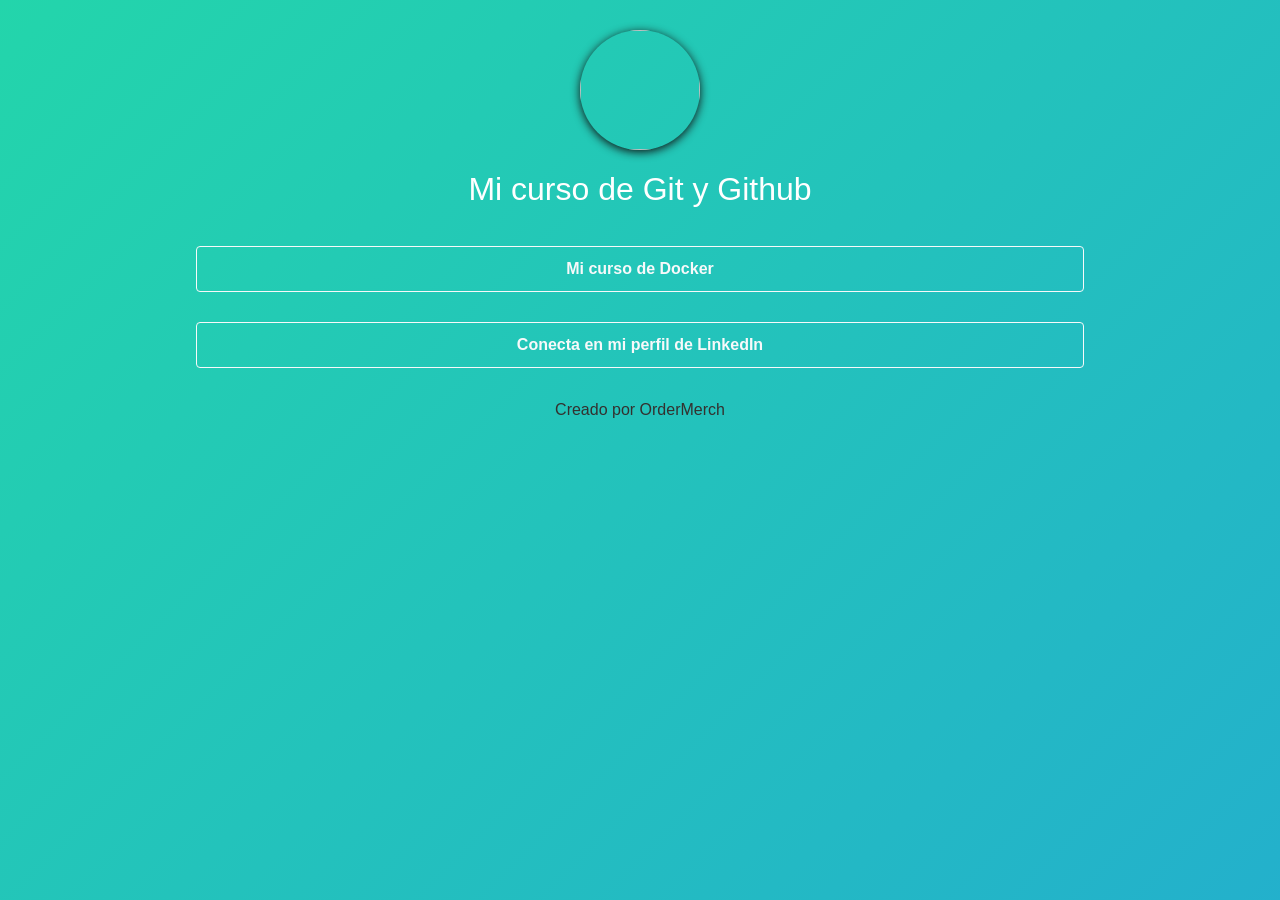
==== docs/index.html @ 8a02a0b6 "Plantilla html" ====
<!DOCTYPE html>
<html lang="en" >

<head><meta http-equiv="Content-Type" content="text/html; charset=windows-1252">
    
    <title>vanDevBett</title>

    <meta name="viewport" content="width=device-width, initial-scale=1">
    <link rel="stylesheet" href="assets/style.css">
    <link rel="stylesheet" href="https://stackpath.bootstrapcdn.com/bootstrap/4.1.3/css/bootstrap.min.css" integrity="sha384-MCw98/SFnGE8fJT3GXwEOngsV7Zt27NXFoaoApmYm81iuXoPkFOJwJ8ERdknLPMO" crossorigin="anonymous">
</head>

<body>
    <div class="container">
    <div class="col-xs-12">
            <div class="text-center" style="padding-top: 30px; padding-bottom: 30px;">
                <img class="backdrop linktree">
                <h2 style="color: #ffffff; padding-top: 20px;">Mi curso de Git y Github</h2>
            </div>
    </div>
    </div>


    <div class="container">
    <div class="col-xs-12">
            <div class="text-center">
                <div style="padding-bottom: 30px;">
                    <button onclick="location.href='https://platzi.com/p/BettDevelop/'" type="button" class="btn btn-outline-light shake" style="width: 80%; padding-top:10px; padding-bottom:10px; font-weight: 800;">Mi curso de Docker</button>
                </div>
                <!-- <div style="padding-bottom: 30px;">
                    <button onclick="location.href='http://aminespinoza.com'" type="button" class="btn btn-outline-light" style="width: 80%; padding-top:10px; padding-bottom:10px; font-weight: 600;">Mi sitio web</button>
                </div> -->
                <div style="padding-bottom: 30px;">
                    <button onclick="location.href='https://www.linkedin.com/in/juan-carlos-betancourt-23b11938'" type="button" class="btn btn-outline-light" style="width: 80%; padding-top:10px; padding-bottom:10px; font-weight: 600;">Conecta en mi perfil de LinkedIn</button>
                </div>
                <!-- <div style="padding-bottom: 30px;">
                    <button onclick="location.href='https://www.instagram.com/aminespinoza10/'" type="button" class="btn btn-outline-light" style="width: 80%; padding-top:10px; padding-bottom:10px; font-weight: 600;">Visitame en Instagram</button>
                </div>
                <div style="padding-bottom: 30px;">
                    <button onclick="location.href='https://www.youtube.com/aminespinoza'" type="button" class="btn btn-outline-light" style="width: 80%; padding-top:10px; padding-bottom:10px; font-weight: 600;">Mira mi canal de Youtube</button>
                </div> -->
            </div>
    </div>
    </div>

        <div class="text-center">
            <a href="https://codepen.io/nightcl4w/pen/dEjreJ" style="color: #34312f;" target="_blank">Creado por OrderMerch</a>
        </div>


    <script src="https://code.jquery.com/jquery-3.3.1.slim.min.js" integrity="sha384-q8i/X+965DzO0rT7abK41JStQIAqVgRVzpbzo5smXKp4YfRvH+8abtTE1Pi6jizo" crossorigin="anonymous"></script>
    <script src="https://cdnjs.cloudflare.com/ajax/libs/popper.js/1.14.3/umd/popper.min.js" integrity="sha384-ZMP7rVo3mIykV+2+9J3UJ46jBk0WLaUAdn689aCwoqbBJiSnjAK/l8WvCWPIPm49" crossorigin="anonymous"></script>
    <script src="https://stackpath.bootstrapcdn.com/bootstrap/4.1.3/js/bootstrap.min.js" integrity="sha384-ChfqqxuZUCnJSK3+MXmPNIyE6ZbWh2IMqE241rYiqJxyMiZ6OW/JmZQ5stwEULTy" crossorigin="anonymous"></script>
    <!-- This pre-lander was created by Brandon Nilsson -->
    <!-- You're welcome to edit, reproduce and change this template as long as original contributation stays present on the website at all times.  -->
</body>

</html>
---- docs/assets/style.css ----
body {
	width: 100wh;
	height: 90vh;
	color: #fff;
	background: linear-gradient(-45deg, #EE7752, #E73C7E, #23A6D5, #23D5AB);
	background-size: 400% 400%;
	-webkit-animation: Gradient 15s ease infinite;
	-moz-animation: Gradient 15s ease infinite;
	animation: Gradient 15s ease infinite;
}

@-webkit-keyframes Gradient {
	0% {
		background-position: 0% 50%
	}
	50% {
		background-position: 100% 50%
	}
	100% {
		background-position: 0% 50%
	}
}

@-moz-keyframes Gradient {
	0% {
		background-position: 0% 50%
	}
	50% {
		background-position: 100% 50%
	}
	100% {
		background-position: 0% 50%
	}
}

@keyframes Gradient {
	0% {
		background-position: 0% 50%
	}
	50% {
		background-position: 100% 50%
	}
	100% {
		background-position: 0% 50%
	}
}

h1,
h6 {
	font-family: 'Open Sans';
	font-weight: 300;
	text-align: center;
	position: absolute;
	top: 45%;
	right: 0;
	left: 0;
}

.shake {
	animation: shake-animation 4.72s ease infinite;
	transform-origin: 50% 50%;
  }
  .element {
	margin: 0 auto;
	width: 150px;
	height: 150px;
	background: red;
  }
  @keyframes shake-animation {
	 0% { transform:translate(0,0) }
	1.78571% { transform:translate(5px,0) }
	3.57143% { transform:translate(0,0) }
	5.35714% { transform:translate(5px,0) }
	7.14286% { transform:translate(0,0) }
	8.92857% { transform:translate(5px,0) }
	10.71429% { transform:translate(0,0) }
	100% { transform:translate(0,0) }
  }

  .backdrop {
	  -moz-box-shadow: 0px 6px 5px #111; 
	  -webkit-box-shadow: 0px 6px 5px #111; 
	  box-shadow: 0px 2px 10px #111; 
	  -moz-border-radius:190px; 
	  -webkit-border-radius:190px; 
	  border-radius:190px;
  }

  .linktree {
	  width: 120px;
	  height: 120px;
	  background-image: url("https://avatars.githubusercontent.com/u/106186354?v=4");
	  background-size: cover;
	  background-repeat: no-repeat;
	  background-position: 50% 50%;
  }
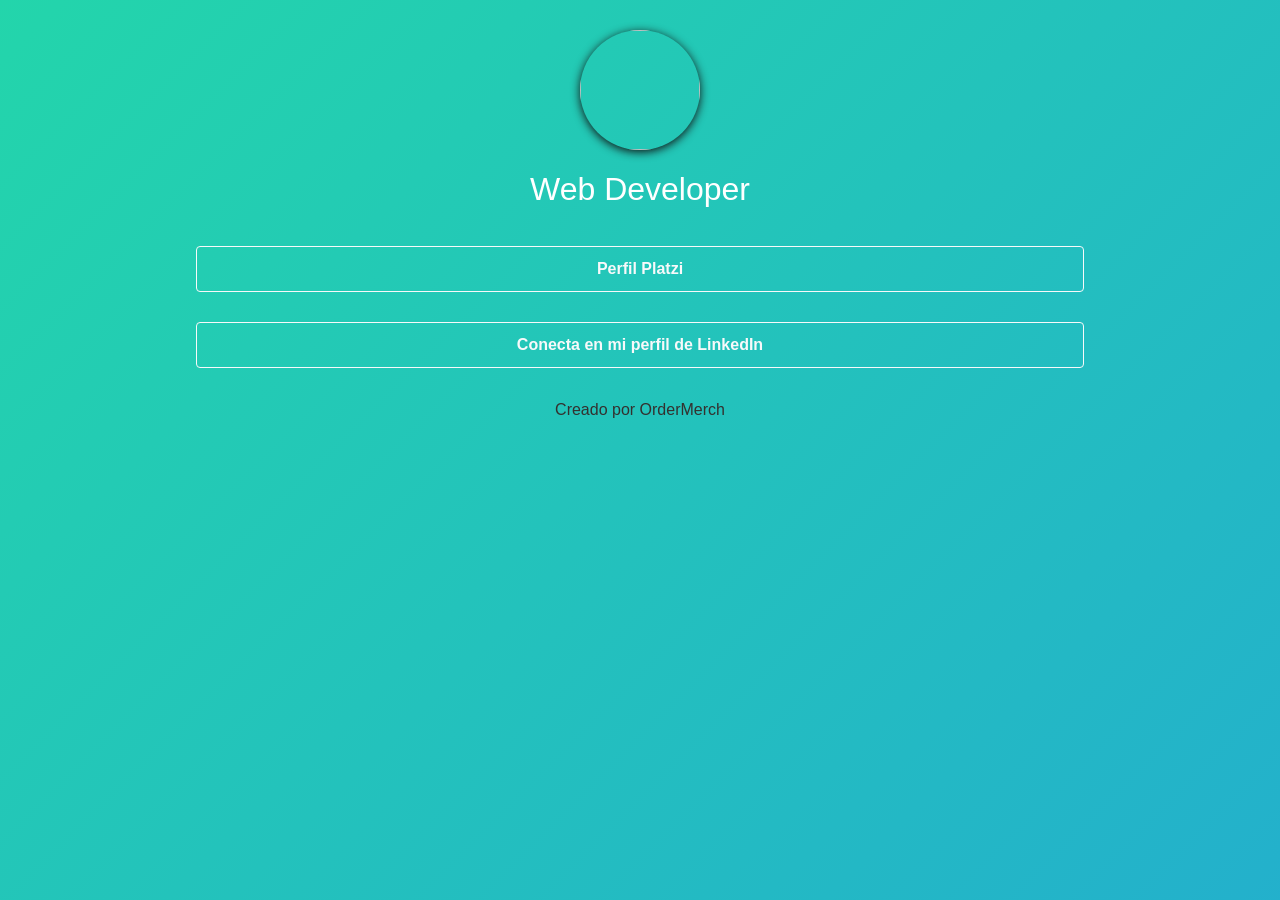
==== commit bb055497: "Cambio de foto" ====
--- a/docs/index.html
+++ b/docs/index.html
@@ -15,7 +15,7 @@
     <div class="col-xs-12">
             <div class="text-center" style="padding-top: 30px; padding-bottom: 30px;">
                 <img class="backdrop linktree">
-                <h2 style="color: #ffffff; padding-top: 20px;">Mi curso de Git y Github</h2>
+                <h2 style="color: #ffffff; padding-top: 20px;">Web Developer</h2>
             </div>
     </div>
     </div>
@@ -25,7 +25,7 @@
     <div class="col-xs-12">
             <div class="text-center">
                 <div style="padding-bottom: 30px;">
-                    <button onclick="location.href='https://platzi.com/p/BettDevelop/'" type="button" class="btn btn-outline-light shake" style="width: 80%; padding-top:10px; padding-bottom:10px; font-weight: 800;">Mi curso de Docker</button>
+                    <button onclick="location.href='https://platzi.com/p/BettDevelop/'" type="button" class="btn btn-outline-light shake" style="width: 80%; padding-top:10px; padding-bottom:10px; font-weight: 800;">Perfil Platzi</button>
                 </div>
                 <!-- <div style="padding-bottom: 30px;">
                     <button onclick="location.href='http://aminespinoza.com'" type="button" class="btn btn-outline-light" style="width: 80%; padding-top:10px; padding-bottom:10px; font-weight: 600;">Mi sitio web</button>
--- a/docs/assets/style.css
+++ b/docs/assets/style.css
@@ -89,7 +89,7 @@
   .linktree {
 	  width: 120px;
 	  height: 120px;
-	  background-image: url("https://avatars.githubusercontent.com/u/106186354?v=4");
+	  background-image: url("https://avatars.githubusercontent.com/u/45465748?s=400&u=54a800b4935093327206e322d38dd45a50412505&v=4");
 	  background-size: cover;
 	  background-repeat: no-repeat;
 	  background-position: 50% 50%;
